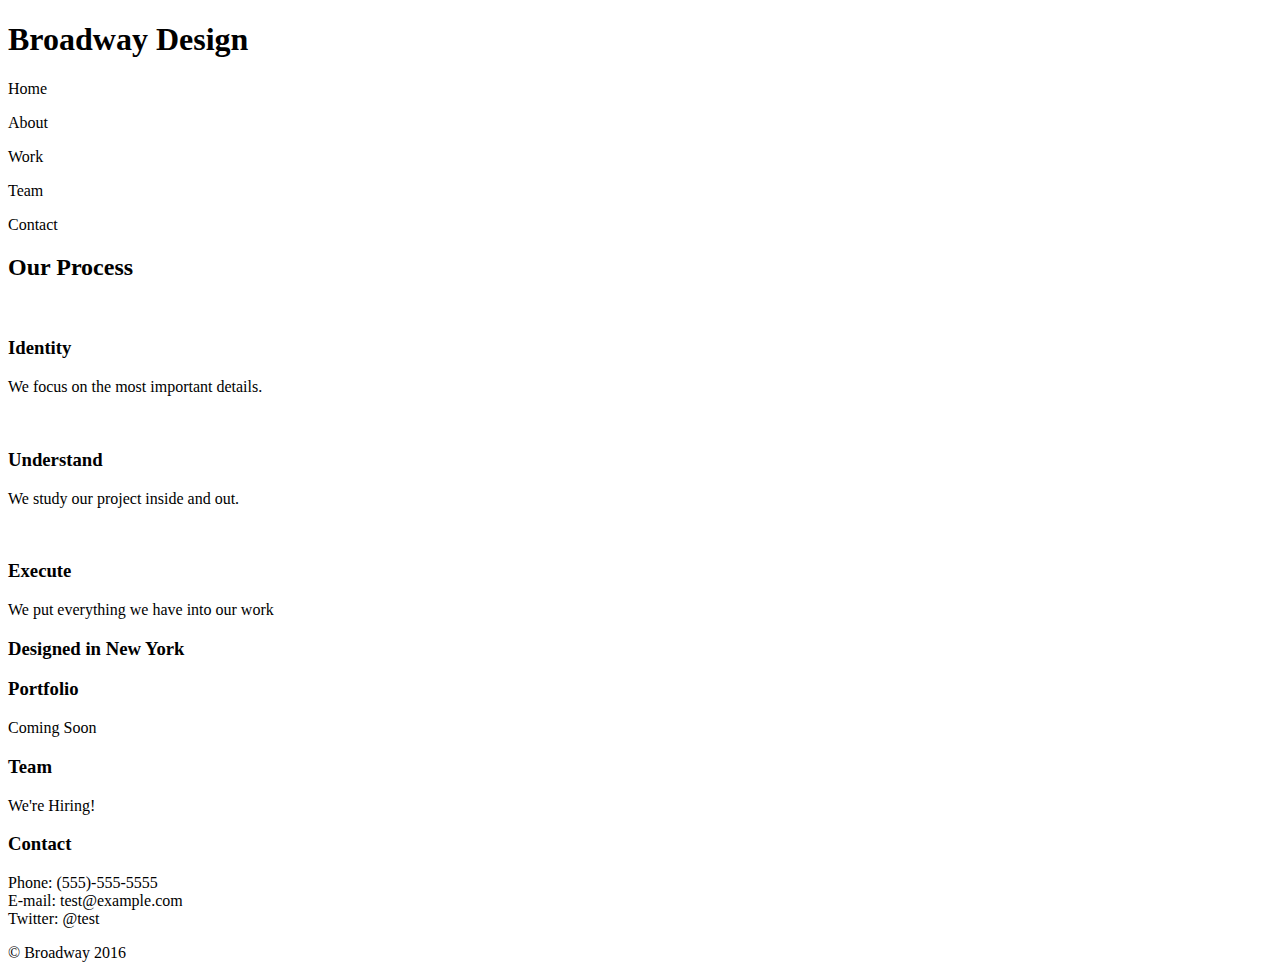
==== broadway_design/index.html @ 5b0afadc "general css" ====
<!DOCTYPE html>
<html lang="en" dir="ltr">
  <head>
    <meta charset="utf-8">
    <title></title>
    <link type="text/css" rel="stylesheet" href="/resources/css/style.css" />
  </head>
  <body>
    <div class="header">
<h1>Broadway Design</h1>
<p><a class="navi" href="#"></a>Home</p>
<p><a class="navi" href="#"></a>About</p>
<p><a class="navi" href="#"></a>Work</p>
<p><a class="navi" href="#"></a>Team</p>
<p><a class="navi" href="#"></a>Contact</p>
    </div>
<h2>Our Process</h2>
<img src="" alt="">
<h3>Identity</h3>
<p>We focus on the most important details.</p>
<img src="" alt="">
<h3>Understand</h3>
<p>We study our project inside and out.</p>
<img src="" alt="">
<h3>Execute</h3>
<p>We put everything we have into our work</p>
<h3 class="design">Designed in New York</h3>
<h3>Portfolio</h3>
<p>Coming Soon</p>
<h3>Team</h3>
<p>We're Hiring!</p>
<h3>Contact</h3>
<p>Phone: (555)-555-5555<br>E-mail: test@example.com<br>Twitter: @test</p>
<p class="footer">© Broadway 2016 <a class="fnav" href="#"></a></p>
  </body>
</html>
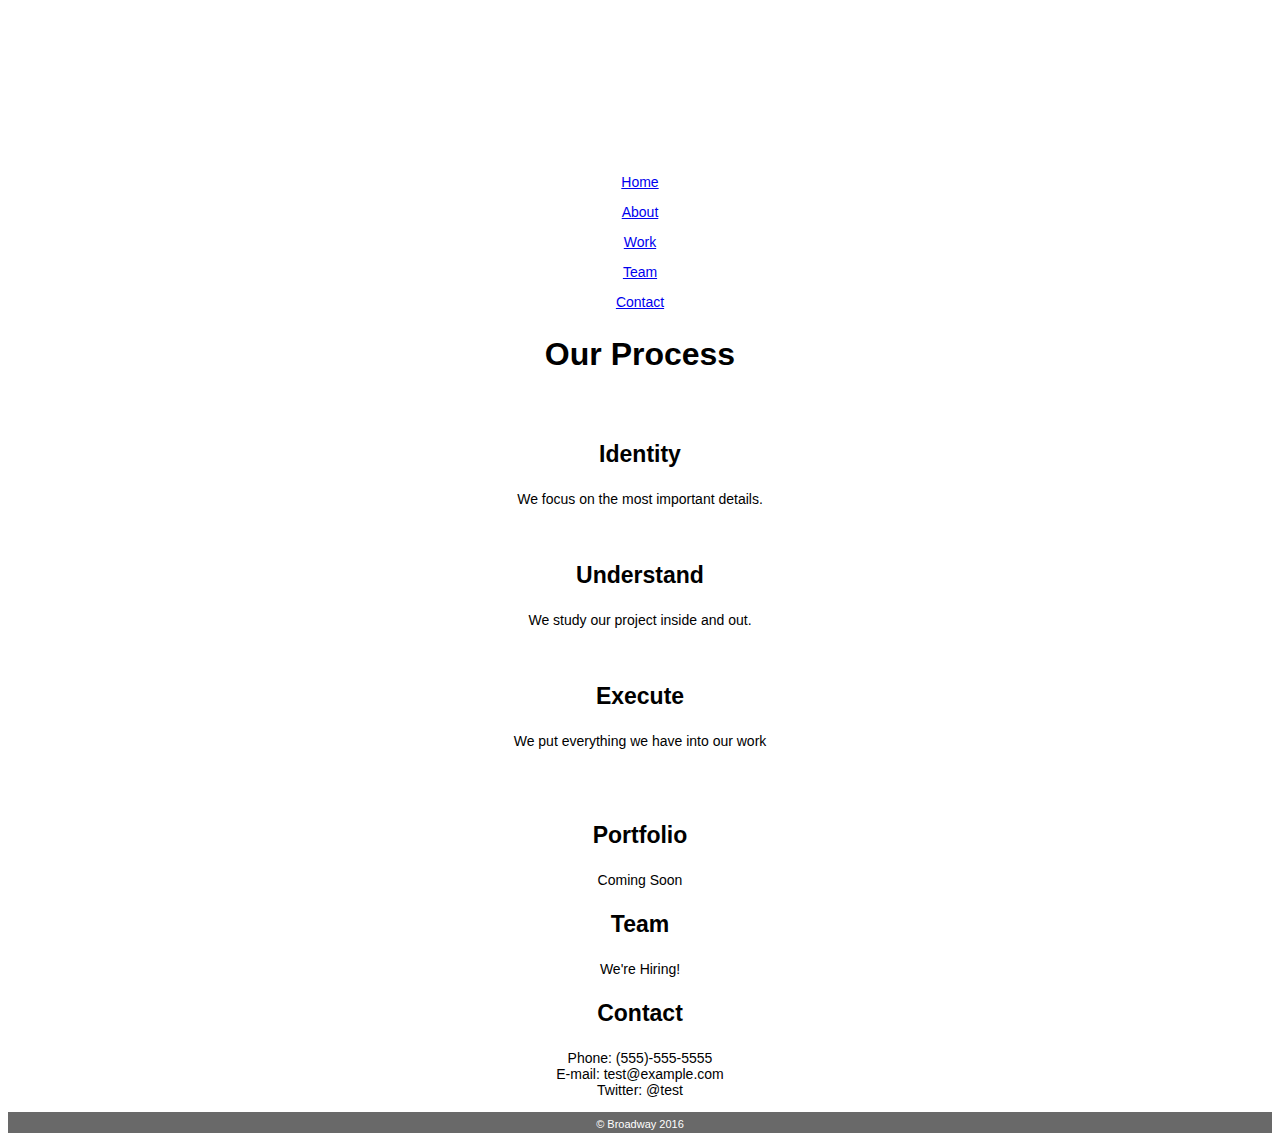
==== commit 1f12aadd: "css" ====
--- a/broadway_design/index.html
+++ b/broadway_design/index.html
@@ -3,16 +3,16 @@
   <head>
     <meta charset="utf-8">
     <title></title>
-    <link type="text/css" rel="stylesheet" href="/resources/css/style.css" />
+    <link type="text/css" rel="stylesheet" href="./resources/css/style.css" />
   </head>
   <body>
     <div class="header">
 <h1>Broadway Design</h1>
-<p><a class="navi" href="#"></a>Home</p>
-<p><a class="navi" href="#"></a>About</p>
-<p><a class="navi" href="#"></a>Work</p>
-<p><a class="navi" href="#"></a>Team</p>
-<p><a class="navi" href="#"></a>Contact</p>
+<p><a class="navi" href="#">Home</a></p>
+<p><a class="navi" href="#">About</a></p>
+<p><a class="navi" href="#">Work</a></p>
+<p><a class="navi" href="#">Team</a></p>
+<p><a class="navi" href="#">Contact</a></p>
     </div>
 <h2>Our Process</h2>
 <img src="" alt="">
--- a/broadway_design/resources/css/style.css
+++ b/broadway_design/resources/css/style.css
@@ -0,0 +1,44 @@
+body {
+  font-family: Helvetica;
+  text-align: center;
+}
+
+.header {
+  background-image: url(https://s3.amazonaws.com/codecademy-content/programs/freelance-one/broadway/mocks/broadway.png);
+  color: white;
+}
+
+h1 {
+  font-size: 70px;
+  font-weight: bold;
+}
+
+h2 {
+  font-size: 32px;
+  font-weight: bold;
+}
+
+h3 {
+  font-size: 23px;
+  font-weight: bold;
+}
+
+p {
+  font-size: 14px;
+}
+
+.design {
+  background-image: url(https://s3.amazonaws.com/codecademy-content/programs/freelance-one/broadway/mocks/broadway.png);
+  color: white;
+}
+
+.footer {
+  background-color: dimgray;
+  font-size: 11px;
+  color: white;
+}
+
+.fnav {
+  font-size: 18px;
+  text-decoration: underline;
+}
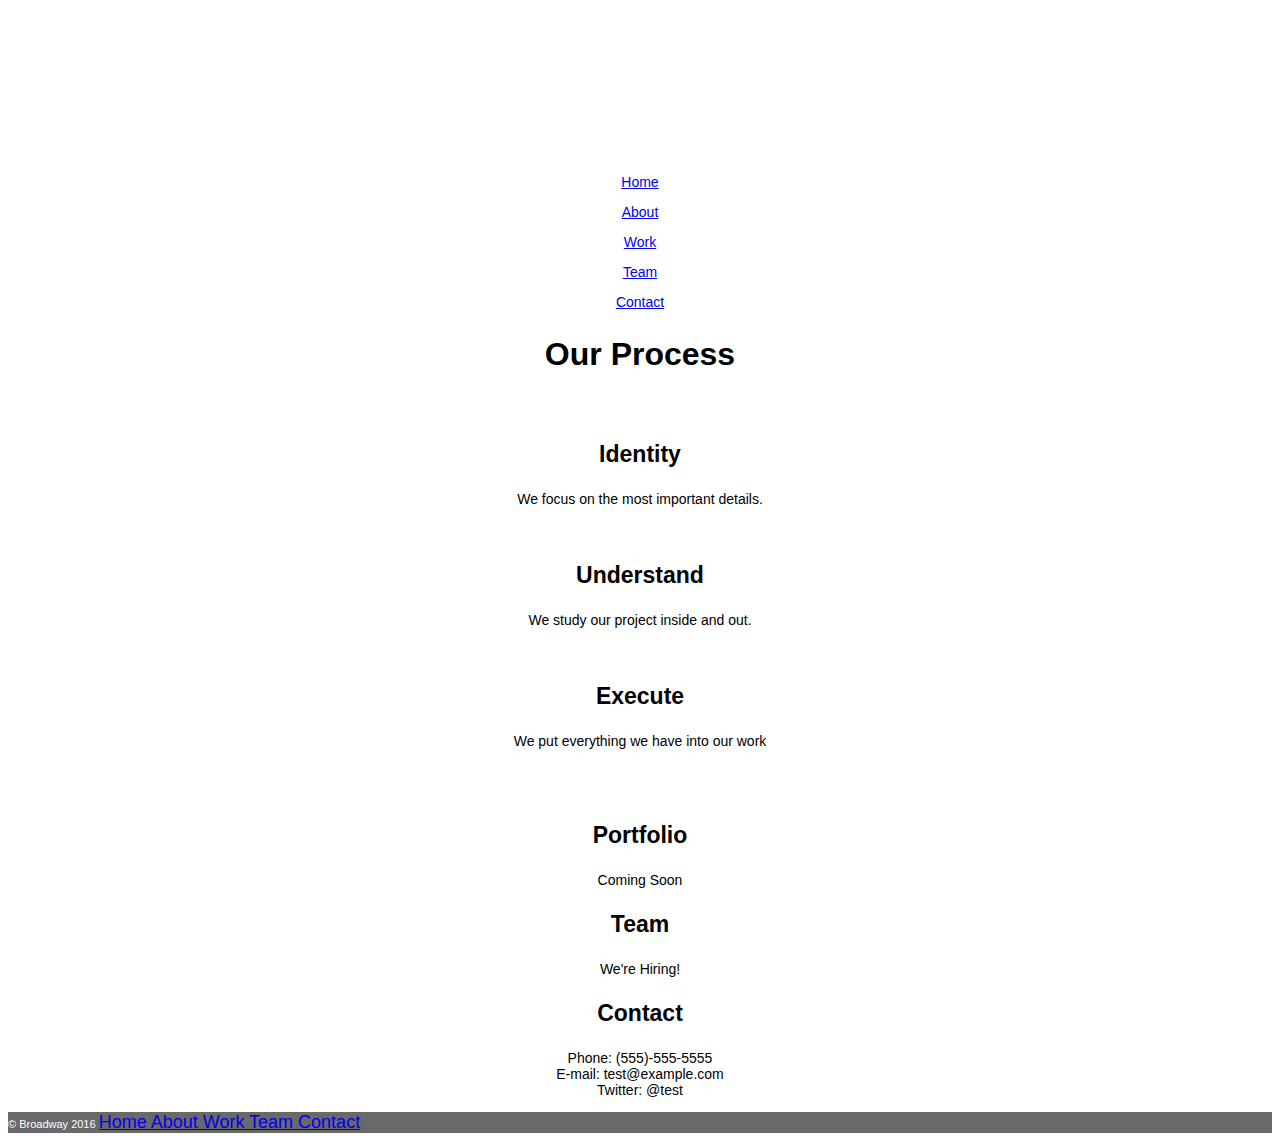
==== commit 32501a30: "next trouble" ====
--- a/broadway_design/index.html
+++ b/broadway_design/index.html
@@ -23,14 +23,16 @@
 <p>We study our project inside and out.</p>
 <img src="" alt="">
 <h3>Execute</h3>
-<p>We put everything we have into our work</p>
+<p>We put everything we have into our work</p
+  <div class="desback">
 <h3 class="design">Designed in New York</h3>
+  </div>
 <h3>Portfolio</h3>
 <p>Coming Soon</p>
 <h3>Team</h3>
 <p>We're Hiring!</p>
 <h3>Contact</h3>
 <p>Phone: (555)-555-5555<br>E-mail: test@example.com<br>Twitter: @test</p>
-<p class="footer">© Broadway 2016 <a class="fnav" href="#"></a></p>
+<p class="footer">© Broadway 2016 <a class="fnav" href="#">Home About Work Team Contact</a></p>
   </body>
 </html>
--- a/broadway_design/resources/css/style.css
+++ b/broadway_design/resources/css/style.css
@@ -1,6 +1,7 @@
 body {
   font-family: Helvetica;
   text-align: center;
+  align-items: center;
 }
 
 .header {
@@ -28,14 +29,18 @@
 }
 
 .design {
+  color: white;
+}
+
+.desback {
   background-image: url(https://s3.amazonaws.com/codecademy-content/programs/freelance-one/broadway/mocks/broadway.png);
-  color: white;
 }
 
 .footer {
   background-color: dimgray;
   font-size: 11px;
   color: white;
+  text-align: left;
 }
 
 .fnav {
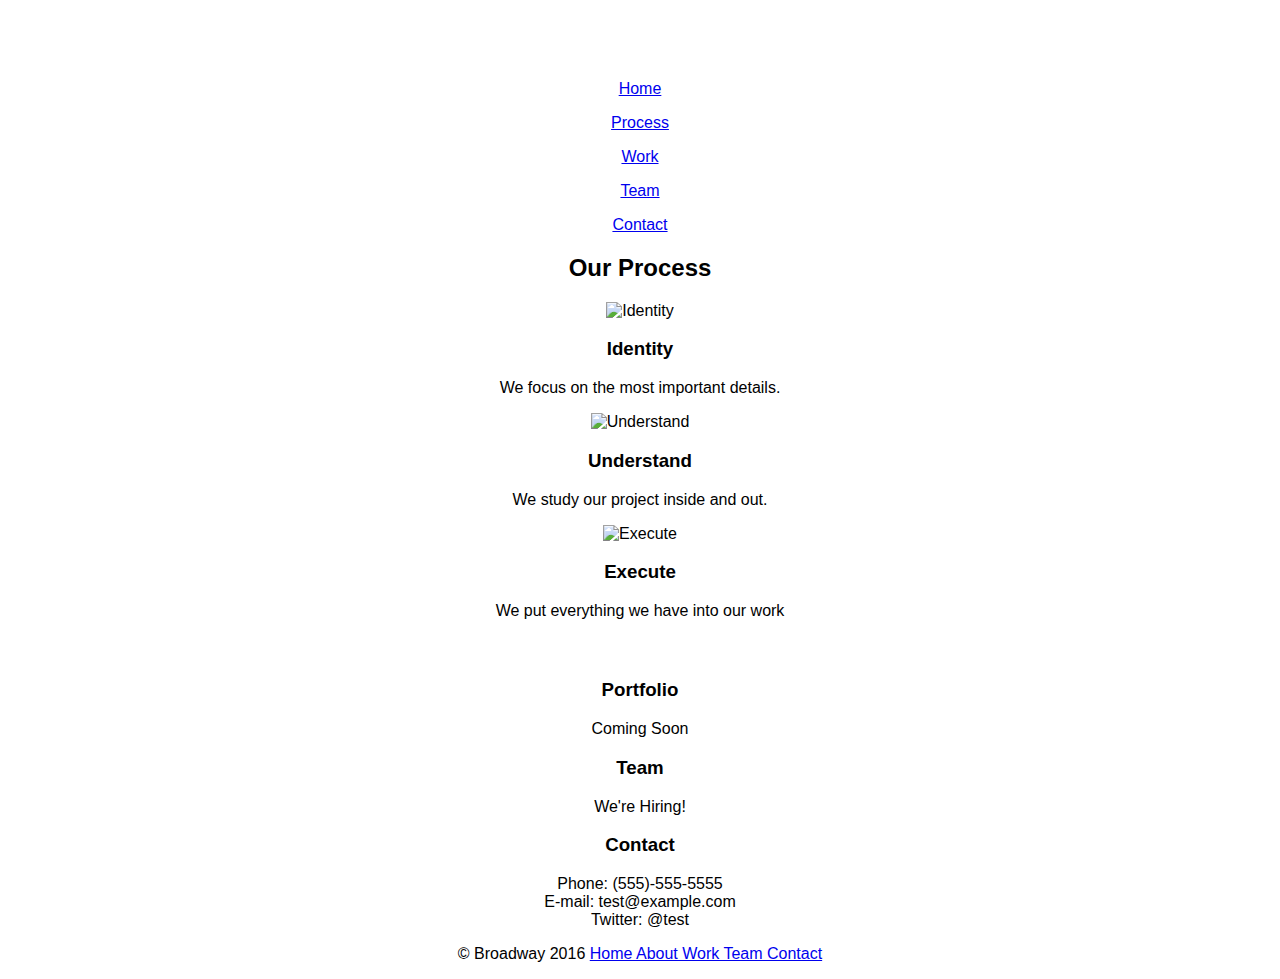
==== commit 1ee74112: "div" ====
--- a/broadway_design/index.html
+++ b/broadway_design/index.html
@@ -9,24 +9,27 @@
     <div class="header">
 <h1>Broadway Design</h1>
 <p><a class="navi" href="#">Home</a></p>
-<p><a class="navi" href="#">About</a></p>
+<p><a class="navi" href="#">Process</a></p>
 <p><a class="navi" href="#">Work</a></p>
 <p><a class="navi" href="#">Team</a></p>
 <p><a class="navi" href="#">Contact</a></p>
     </div>
+    <div class="process">
 <h2>Our Process</h2>
-<img src="" alt="">
+<img src="https://s3.amazonaws.com/codecademy-content/programs/freelance-one/broadway/images/identify.svg" alt="Identity">
 <h3>Identity</h3>
 <p>We focus on the most important details.</p>
-<img src="" alt="">
+<img src="https://s3.amazonaws.com/codecademy-content/programs/freelance-one/broadway/images/understand.svg" alt="Understand">
 <h3>Understand</h3>
 <p>We study our project inside and out.</p>
-<img src="" alt="">
+<img src="https://s3.amazonaws.com/codecademy-content/programs/freelance-one/broadway/images/execute.svg" alt="Execute">
 <h3>Execute</h3>
-<p>We put everything we have into our work</p
-  <div class="desback">
+<p>We put everything we have into our work</p>
+</div>
+  <div class="header">
 <h3 class="design">Designed in New York</h3>
   </div>
+  <div class="Backend">
 <h3>Portfolio</h3>
 <p>Coming Soon</p>
 <h3>Team</h3>
@@ -34,5 +37,6 @@
 <h3>Contact</h3>
 <p>Phone: (555)-555-5555<br>E-mail: test@example.com<br>Twitter: @test</p>
 <p class="footer">© Broadway 2016 <a class="fnav" href="#">Home About Work Team Contact</a></p>
+</div>
   </body>
 </html>
--- a/broadway_design/resources/css/style.css
+++ b/broadway_design/resources/css/style.css
@@ -4,10 +4,16 @@
   align-items: center;
 }
 
-.header {
-  background-image: url(https://s3.amazonaws.com/codecademy-content/programs/freelance-one/broadway/mocks/broadway.png);
+.header h1 {
+  background-image: url('https://s3.amazonaws.com/codecademy-content/programs/freelance-one/broadway/mocks/broadway.png');
   color: white;
+  text-align: center;
 }
+
+.header h3 {
+  background-image: url('https://s3.amazonaws.com/codecademy-content/programs/freelance-one/broadway/mocks/broadway.png');
+  color: white;
+  text-align: center;
 
 h1 {
   font-size: 70px;
@@ -32,10 +38,6 @@
   color: white;
 }
 
-.desback {
-  background-image: url(https://s3.amazonaws.com/codecademy-content/programs/freelance-one/broadway/mocks/broadway.png);
-}
-
 .footer {
   background-color: dimgray;
   font-size: 11px;
@@ -46,4 +48,10 @@
 .fnav {
   font-size: 18px;
   text-decoration: underline;
+  color: white;
 }
+
+.navi {
+  font-size: 18px;
+  text-decoration: underline;
+}
